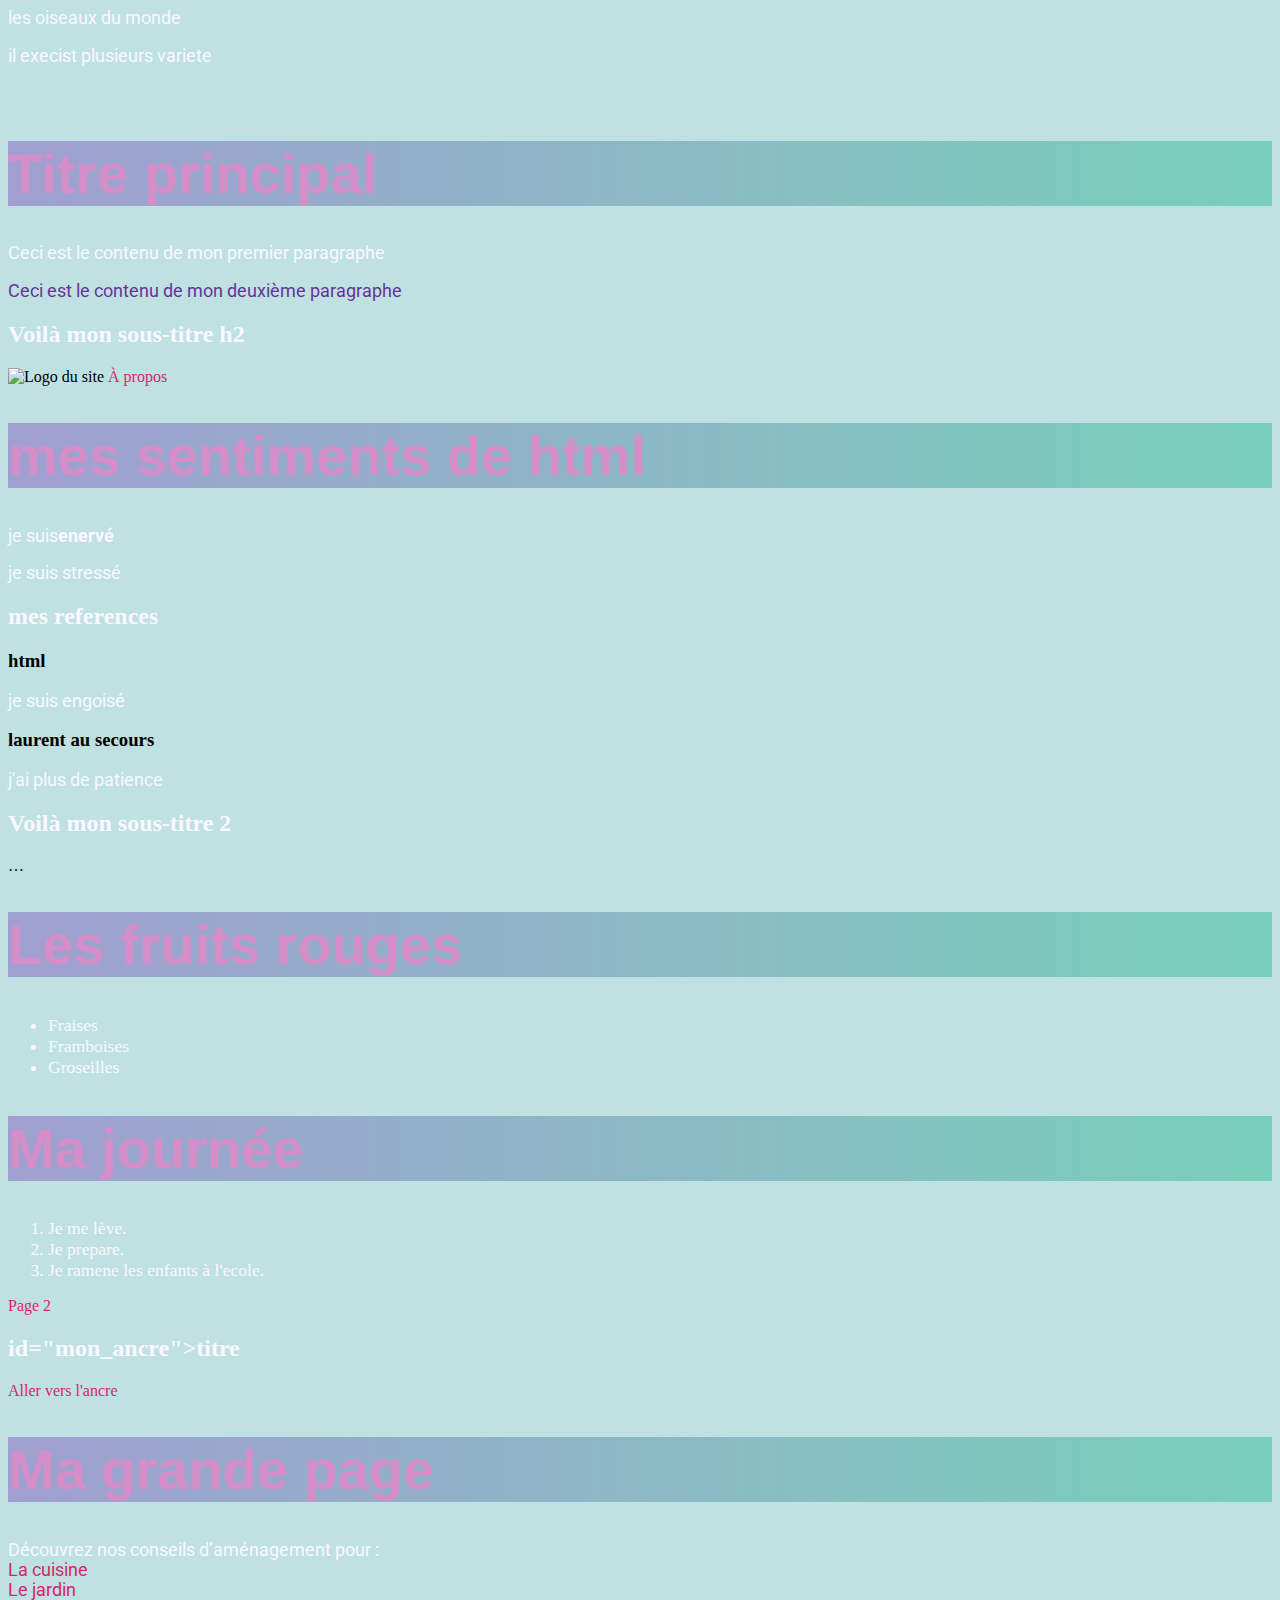
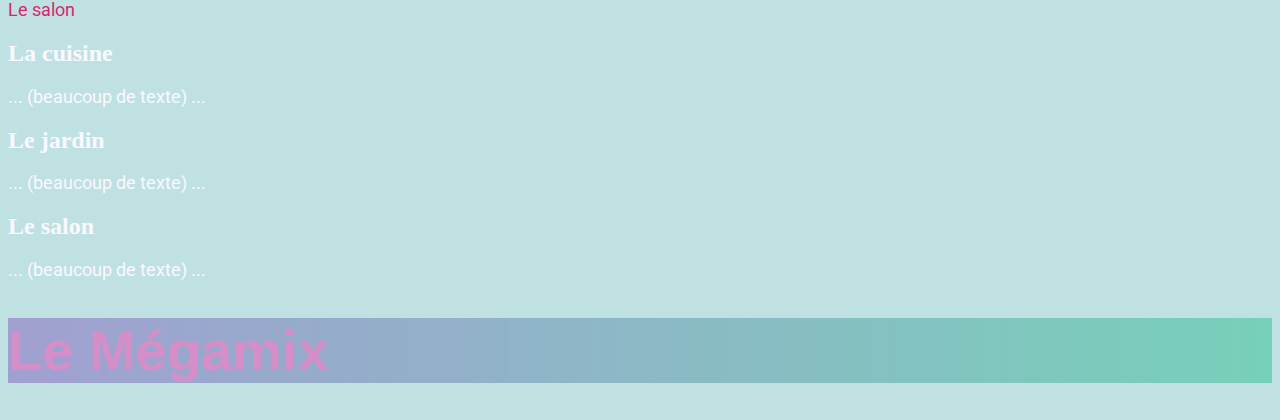
==== index.html @ 455d4ca8 "commit" ====
<P>les oiseaux du monde</P>
<p>il execist plusieurs variete </p>
<!DOCTYPE html>
<html lang="fr">
    <head>
        <meta charset="utf-8">
        <title>Accueil – Robbie Lens Photographie</title>
        <link href="style.css" rel="stylesheet">
        <link rel="preconnect" href="https://fonts.googleapis.com">
        <link rel="preconnect" href="https://fonts.gstatic.com" crossorigin>
        <link href="https://fonts.googleapis.com/css2?family=Roboto&display=swap" rel="stylesheet">

    </head>
    <h1 class="voici"> </h1>
    <p class="des"> </p>
    <img class="classes">
    <body>
        <h1>Titre principal</h1>
        <p>Ceci est le contenu de mon premier paragraphe</p>
        <p class="ma-classe">Ceci est le contenu de mon deuxième paragraphe</p>
        <h2>Voilà mon sous-titre h2</h2>
    </body>
    <div>
    <img src="images/robbie-lens.png" alt="Logo du site" id="logo">
    <a href="a-propos.html">À propos</a>
    </div>



    <body>
        <h1> mes sentiments de html</h1>
        <p>je suis<strong>enervé</strong> </p>
        <p>je suis stressé</p>
        <h2>mes references</h2>
        <h3>html</h3>
        <p>je suis engoisé</p>
        <h3>laurent au secours</h3>
        <p>j'ai plus de patience</p>
        <h2>Voilà mon sous-titre 2</h2>
        …<h1>Les fruits rouges</h1>
        <ul>
           <li>Fraises</li>
           <li>Framboises</li>
           <li>Groseilles</li>
        </ul>
        
        <h1>Ma journée</h1>
        <ol>
           <li>Je me lève.</li>
           <li>Je prepare.</li>
           <li>Je ramene les enfants à l'ecole.</li>
        </ol>
        <a href="page2.html">Page 2</a>
    

<h2> id="mon_ancre">titre</h2>

<a href="#mon_ancre">Aller vers l'ancre</a><h1>Ma grande page</h1>
<p>
Découvrez nos conseils d’aménagement pour :<br>
    <a href="#cuisine">La cuisine</a><br>
    <a href="#jardin">Le jardin</a><br>
    <a href="#salon">Le salon</a><br>
</p>
<h2 id="cuisine">La cuisine</h2>
<p>... (beaucoup de texte) ...</p>
<h2 id="jardin">Le jardin</h2>
<p>... (beaucoup de texte) ...</p>
<h2 id="salon">Le salon</h2>
<p>... (beaucoup de texte) ...</p>
<h1>Le Mégamix</h1>
</body>
</html>
---- style.css ----
p
{ 
    color: rgb(237, 17, 105);
    font-family: 'Roboto', sans-serif;
    font-size: 1.1em;
      
}
.ma-classe {
    color: #663399;
}

.monimage{
    width: 200px;
}
.ma-classe {
    color: #663399;
}


.grand-texte {
    font-size: 30px;
}
    /* Indiquez les propriétés CSS ici */


.important 
{
    color: #aa0642;
}

h1 {
    font-size: 3.5em;
    color: #a5b4fc;
    font-family: 'Montserrat', sans-serif;
    color: #ed3db0;
    background-image: url("images/ciel.jpg");
    background-attachment: fixed;
    opacity: 0.5;
    background: linear-gradient(90deg, #8360c3, #2ebf91);
  }

  a {
  color: rgb(215, 37, 114);
  text-decoration: none;
}

em {
  color: #a5b4fc;
  font-style: normal;
}

body {
    background-color:rgb(192, 225, 225) 

}h2 {
    color: #f9f8ff;
  }
  
  p,
  li {
    font-size: 1.1em;
    color: #f9f8ff;
  }
  
  .entete,
  .pied-de-page {
    background-color: white;
  }
  
  .cta {
    background: linear-gradient(#8e86b5, #acaeed);
    color: white;
  }
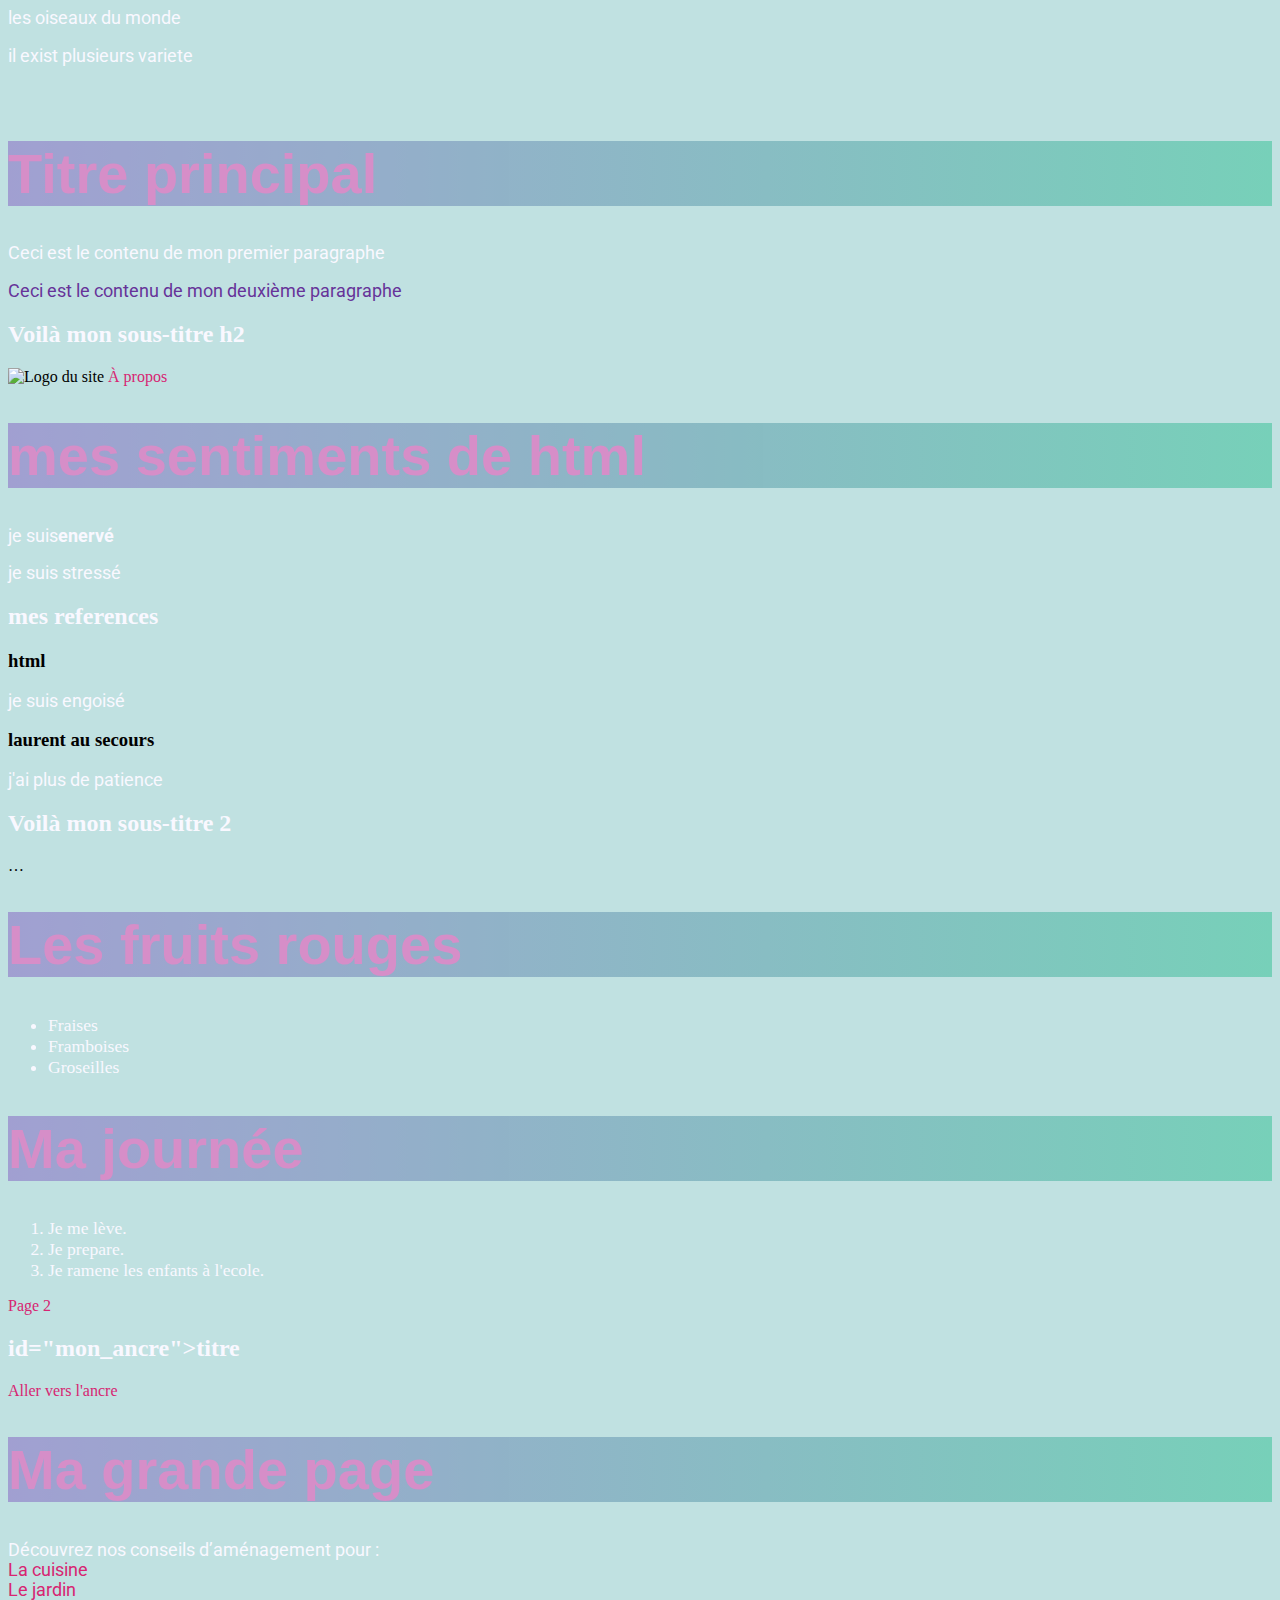
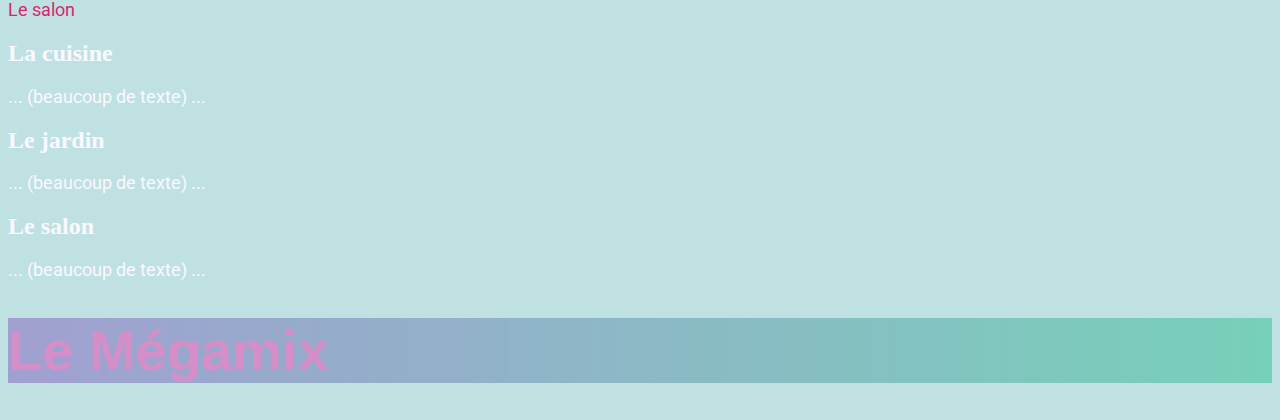
==== commit 7970b637: "up" ====
--- a/index.html
+++ b/index.html
@@ -1,5 +1,5 @@
 <P>les oiseaux du monde</P>
-<p>il execist plusieurs variete </p>
+<p>il exist plusieurs variete </p>
 <!DOCTYPE html>
 <html lang="fr">
     <head>
